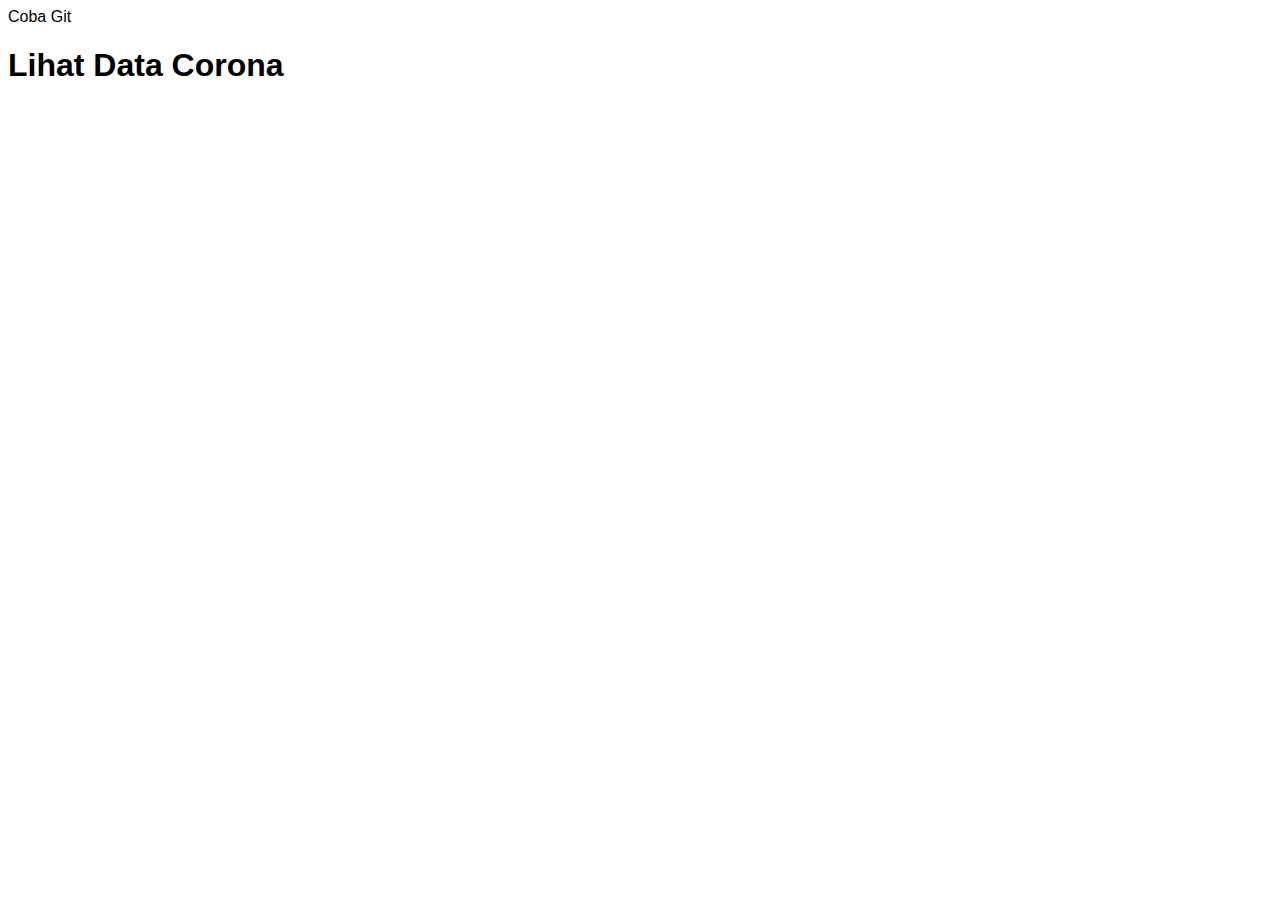
==== lihat_data.html @ 04ff41ac "menambahkan file lihat data" ====
<html>
    <head>Coba Git
        <style>
            body {
                font-family: arial;
            }
        </style>
    </head>
    <body>
        <h1>Lihat Data Corona</h1>
        <script type="text/javascript" src="script.js"></script>
    </body>
</html>
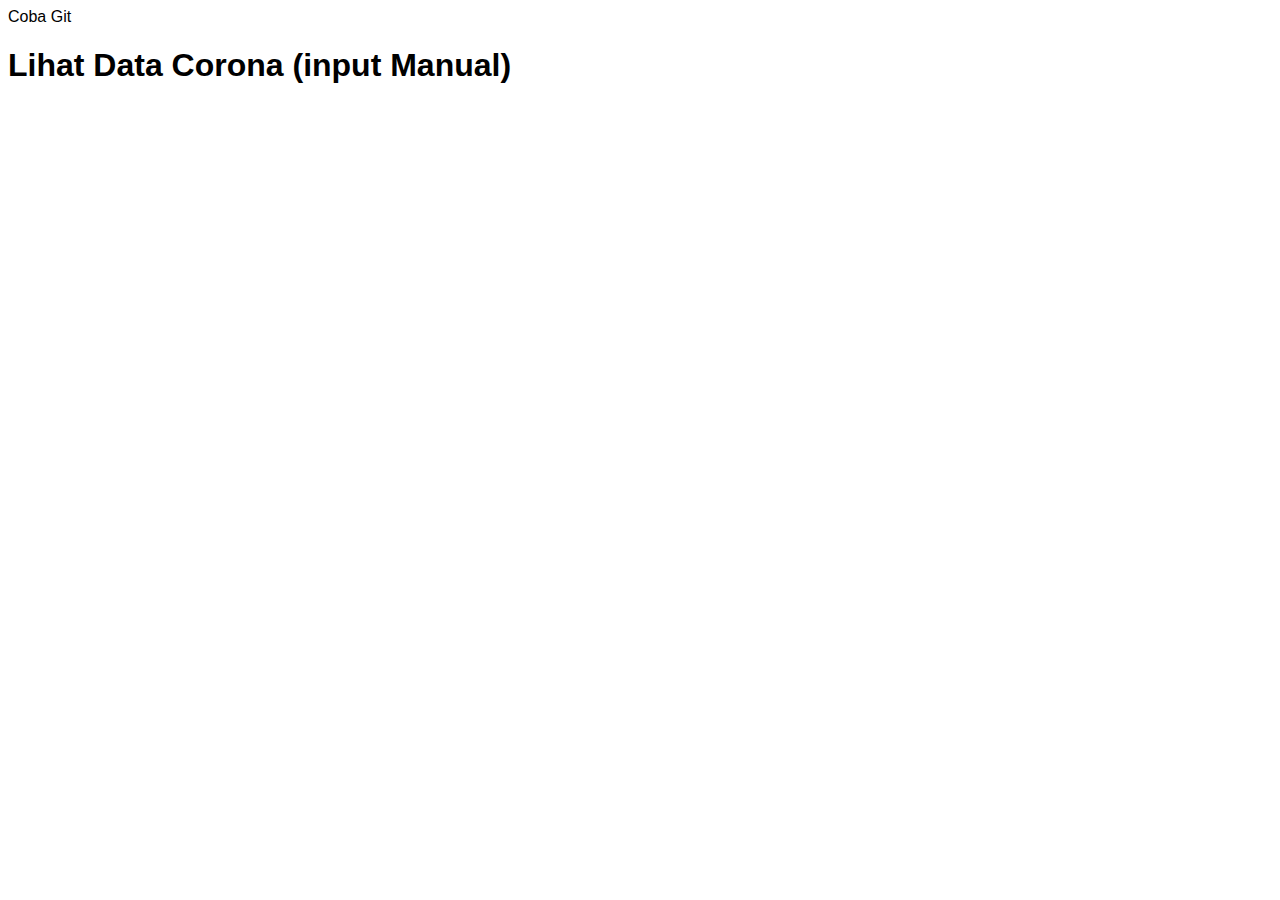
==== commit 7f0d8a07: "perubahan judul data lihat dan prediksi" ====
--- a/lihat_data.html
+++ b/lihat_data.html
@@ -7,7 +7,7 @@
         </style>
     </head>
     <body>
-        <h1>Lihat Data Corona</h1>
+        <h1>Lihat Data Corona (input Manual)</h1>
         <script type="text/javascript" src="script.js"></script>
     </body>
 </html>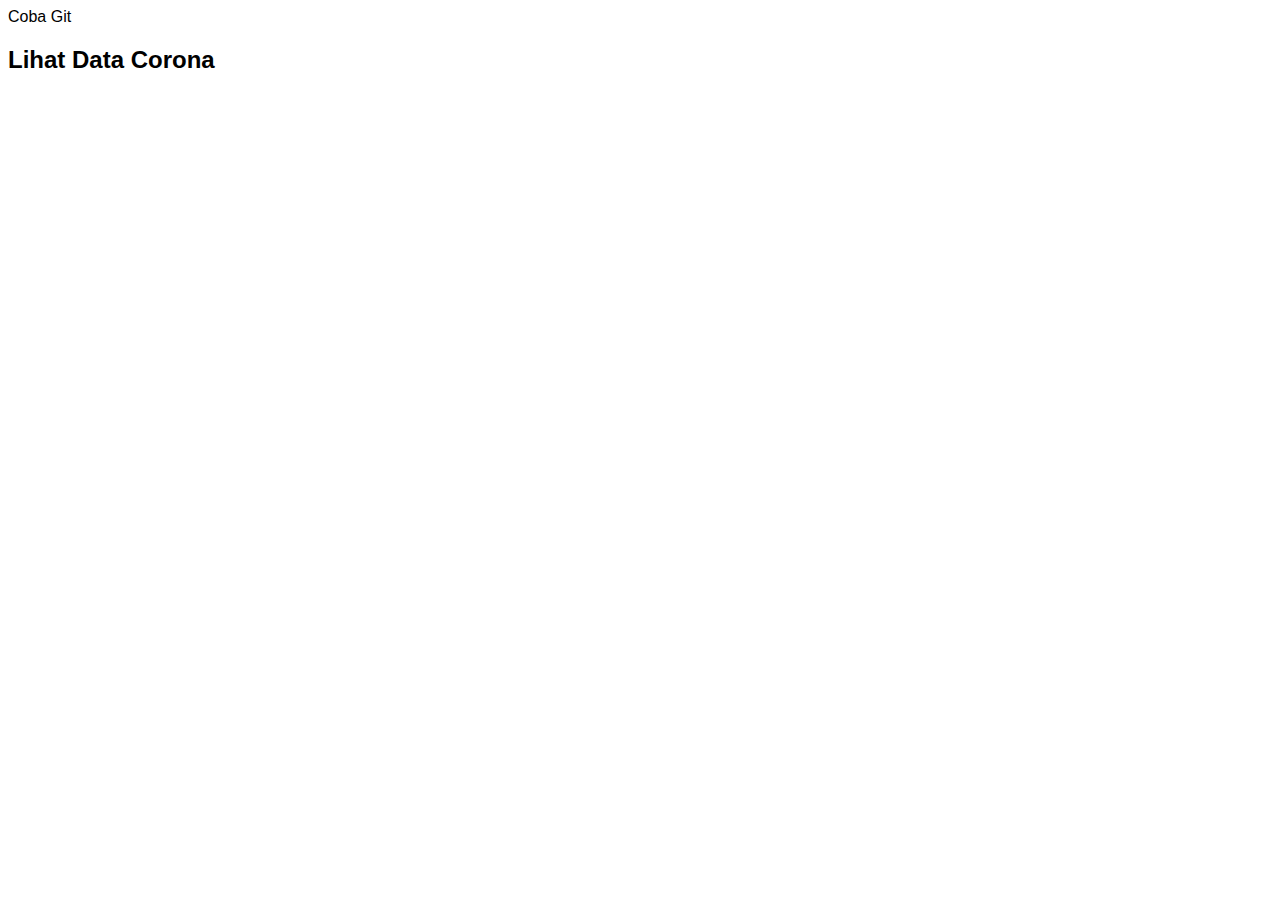
==== commit 816682b3: "ubah isi titel" ====
--- a/lihat_data.html
+++ b/lihat_data.html
@@ -7,7 +7,7 @@
         </style>
     </head>
     <body>
-        <h1>Lihat Data Corona (input Manual)</h1>
+        <h2>Lihat Data Corona</h2>
         <script type="text/javascript" src="script.js"></script>
     </body>
 </html>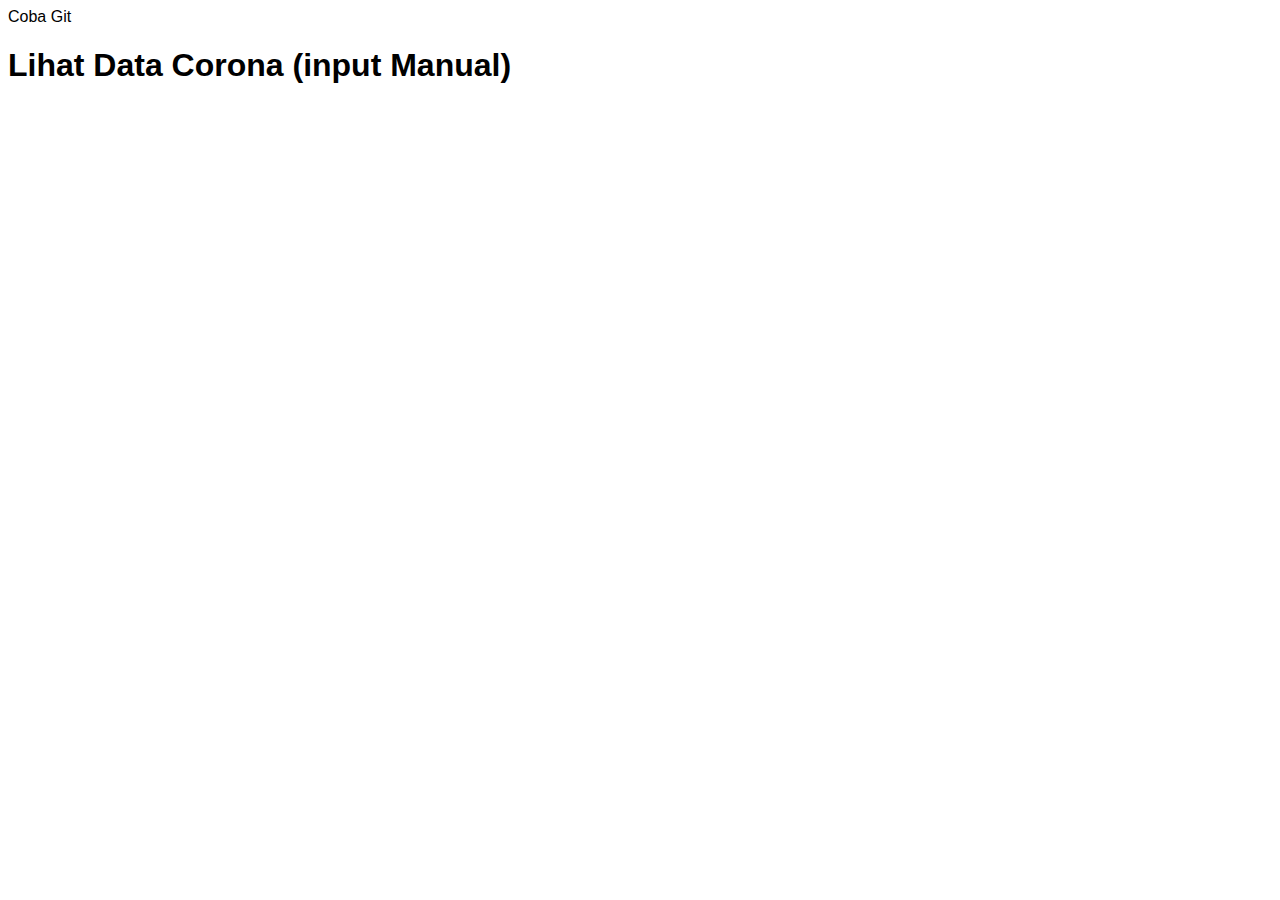
==== commit 35dccd62: "Resolve konflik dan megre dengan branch dev" ====
--- a/lihat_data.html
+++ b/lihat_data.html
@@ -7,7 +7,9 @@
         </style>
     </head>
     <body>
-        <h2>Lihat Data Corona</h2>
+
+        <h1>Lihat Data Corona (input Manual)</h1>
+
         <script type="text/javascript" src="script.js"></script>
     </body>
 </html>